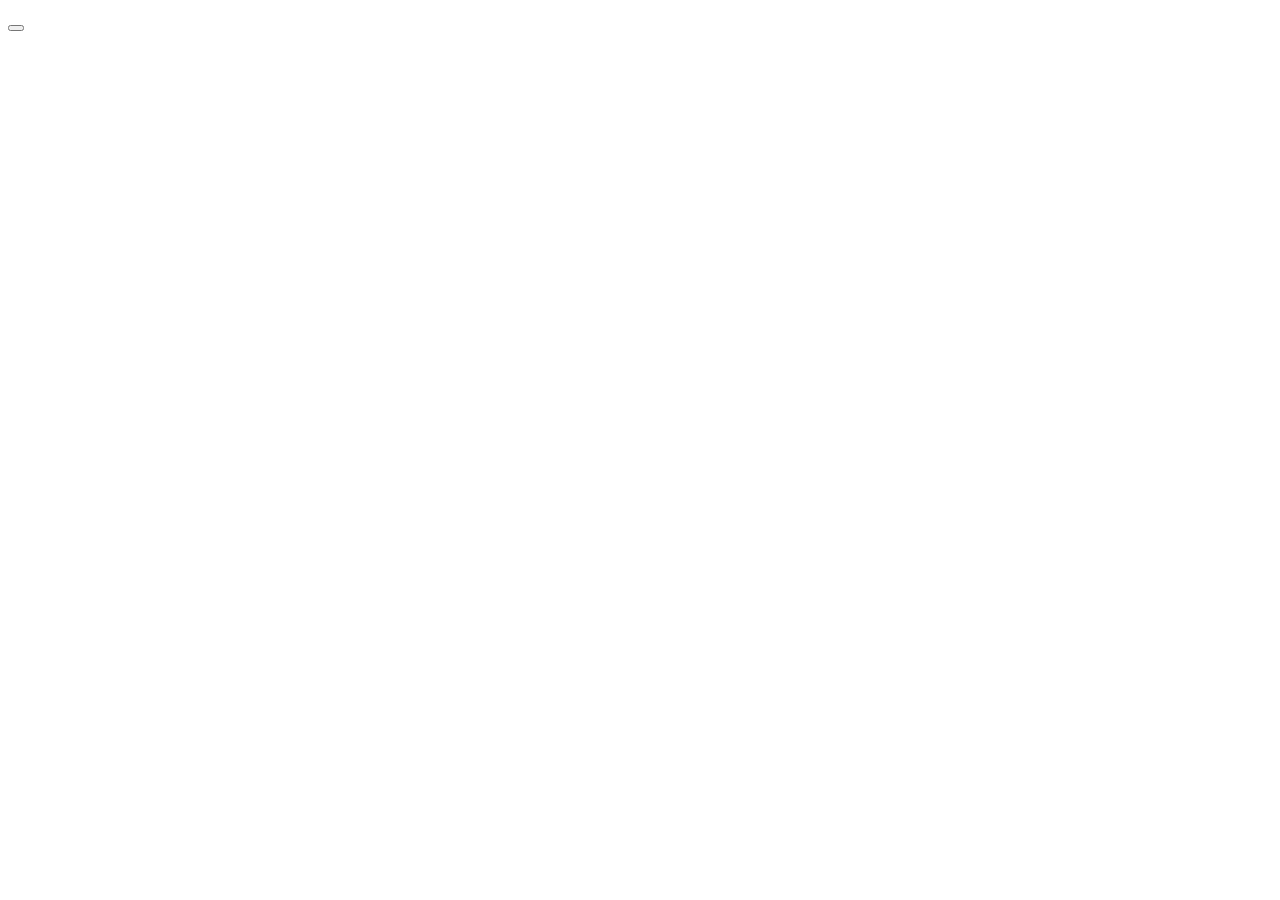
==== index.html @ 1ba01934 "Update index.html" ====
<!DOCTYPE html>
<html lang="en">
<head>
    <meta charset="UTF-8">
    <meta http-equiv="X-UA-Compatible" content="IE=edge">
    <meta name="viewport" content="width=device-width, initial-scale=1.0">
    <title>Document</title>
    <script src ='utilities.js'></script>
</head>
<body>
    <form></form>
    <table>
        <th></th>
        <td></td>
    </table>
    <button onclick = initialize();></button>
</body>
</html>
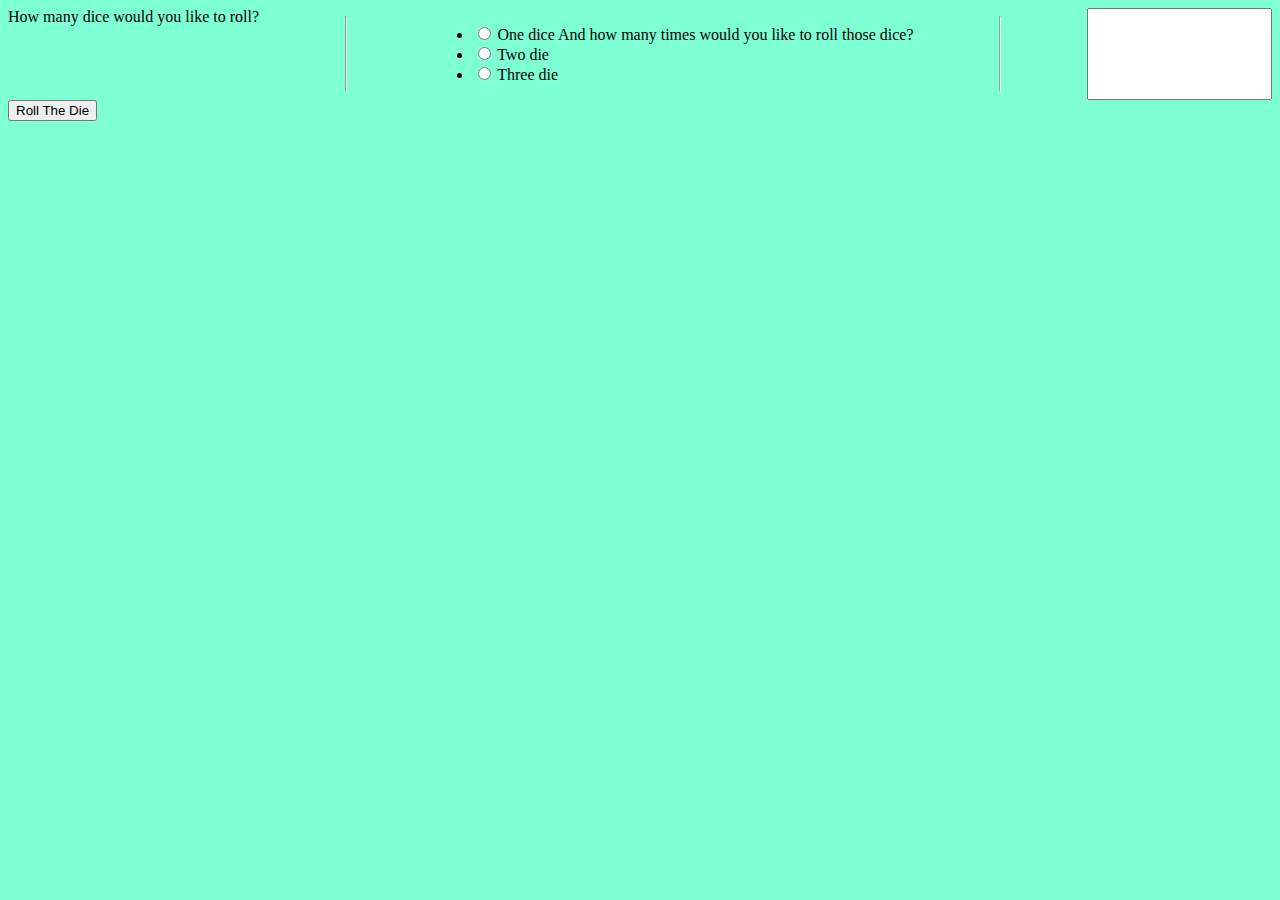
==== commit 6900e0e2: "Rename project.html to index.html" ====
--- a/index.html
+++ b/index.html
@@ -5,14 +5,133 @@
     <meta http-equiv="X-UA-Compatible" content="IE=edge">
     <meta name="viewport" content="width=device-width, initial-scale=1.0">
     <title>Document</title>
-    <script src ='utilities.js'></script>
+    <script src="project.js"></script>
+    <script>
+        function initialize()
+    {
+        diceTable = document.getElementById('dicetable');
+        dataForm = document.getElementById("dataform");
+        numDice = 0;
+        numRolls = 0;
+        numTriples = 0;
+        doubles = 0;
+        triples = 0;
+        mean = 0;
+        median = 0;
+        mode = 0;
+
+    }
+
+    function getRandomInteger(lower,upper)
+    {
+        var multiplier = upper -(lower-1);
+        var rnd=parseInt(Math.random()*multiplier)+lower;
+        return rnd;
+    }
+
+    function commit()
+    {
+        numDice = dataForm.numdice.value;
+        numRolls = dataForm.numrolls.value;
+        
+        allrolls=[];
+        
+        
+        for(let h =0; h<numRolls;h++)
+        {
+            
+            var newRow = diceTable.insertRow();
+            var NewCell = newRow.insertCell();
+            NewCell.innerHTML = 'Roll #' + (h+1);
+            
+            let rolls = []
+            for(let i =0; i<numDice;i++)
+            {
+                rolls[i]=getRandomInteger(1,6);
+                
+                
+            }
+                // NewCell = newRow.insertCell();
+                // let test = '';
+                // for(let i =0; i<rolls.length;i++)
+                // {
+                //     test+=" " +rolls[i];
+                // }
+                // NewCell.innerHTML=test;
+                
+            for(let i=0;i<numDice;i++)
+            {
+                NewCell = newRow.insertCell();
+                NewCell.innerHTML = rolls[i];
+                allrolls.push(rolls[i]);
+                
+            }
+            
+            if(numDice==3)
+            {
+               if(rolls[0]==rolls[1]&&rolls[1]==rolls[2])triples++;
+               else if(rolls[0]==rolls[1]||rolls[0]==rolls[2] ||rolls[1]==rolls[2])doubles++;
+            }
+            if(numDice==2)
+            {
+                if(rolls[0]==rolls[1]||rolls[0]==rolls[2] ||rolls[1]==rolls[2])doubles++;
+            }
+            
+        }
+        
+         
+         
+         median = findMedian(allrolls);
+         mode = findMode(allrolls);
+         mean = Math. round(100*(findMean(allrolls)))/100;
+         console.log("avg "+mean+" median "+median + " mode "+mode);
+         newRow = diceTable.insertRow();
+         
+         NewCell = newRow.insertCell();
+         NewCell.innerHTML = "Mean: "+mean;
+         
+         NewCell = newRow.insertCell();
+         NewCell.innerHTML = "Median: "+median;
+
+         NewCell = newRow.insertCell();
+         NewCell.innerHTML = "Mode: "+mode;
+
+         NewCell = newRow.insertCell();
+         NewCell.innerHTML = "Triples: "+triples;
+
+         NewCell = newRow.insertCell();
+         NewCell.innerHTML = "Doubles: "+doubles;
+
+         
+        //  NewCell.innerHTML =temp;
+
+
+
+
+    }
+    </script>
+    <link rel = 'stylesheet' href ='project.css'>
 </head>
-<body>
-    <form></form>
-    <table>
-        <th></th>
-        <td></td>
+
+<body onload="initialize();">
+
+    <form id ='dataform'>
+        How many dice would you like to roll? <hr>
+        <ul>
+            <li><label><input type = "radio" name = "numdice" value = "1" /> One dice</label></li>
+            <li><label><input type = "radio" name = "numdice" value = "2" /> Two die</label></li>
+            <li><label><input type = "radio" name = "numdice" value = "3" /> Three die</label></li>        
+        </ul>
+        <br>
+        And how many times would you like to roll those dice? <hr>
+      <input type ='text' name ='numrolls'>
+    </form>
+    <button onclick = 'commit();'>Roll The Die</button>
+    <table id ='dicetable'>
+        <!-- <tr>
+
+        </tr> -->
     </table>
-    <button onclick = initialize();></button>
+    
 </body>
 </html>
--- a/project.css
+++ b/project.css
@@ -0,0 +1,27 @@
+table{
+    border:thick solid grey;
+    border-collapse:collapse;
+    width:25%
+}
+th,td{border:thin solid black;
+padding: 8px;
+width:25%}
+th,td{
+    border:thin solid black;
+    padding:8px;
+    width:50%;
+}
+
+html{
+    background-color:aquamarine;
+}
+
+
+form{
+    display:flex;
+    flex-direction: row;
+}
+table{
+    width:100%;
+    height:100%
+}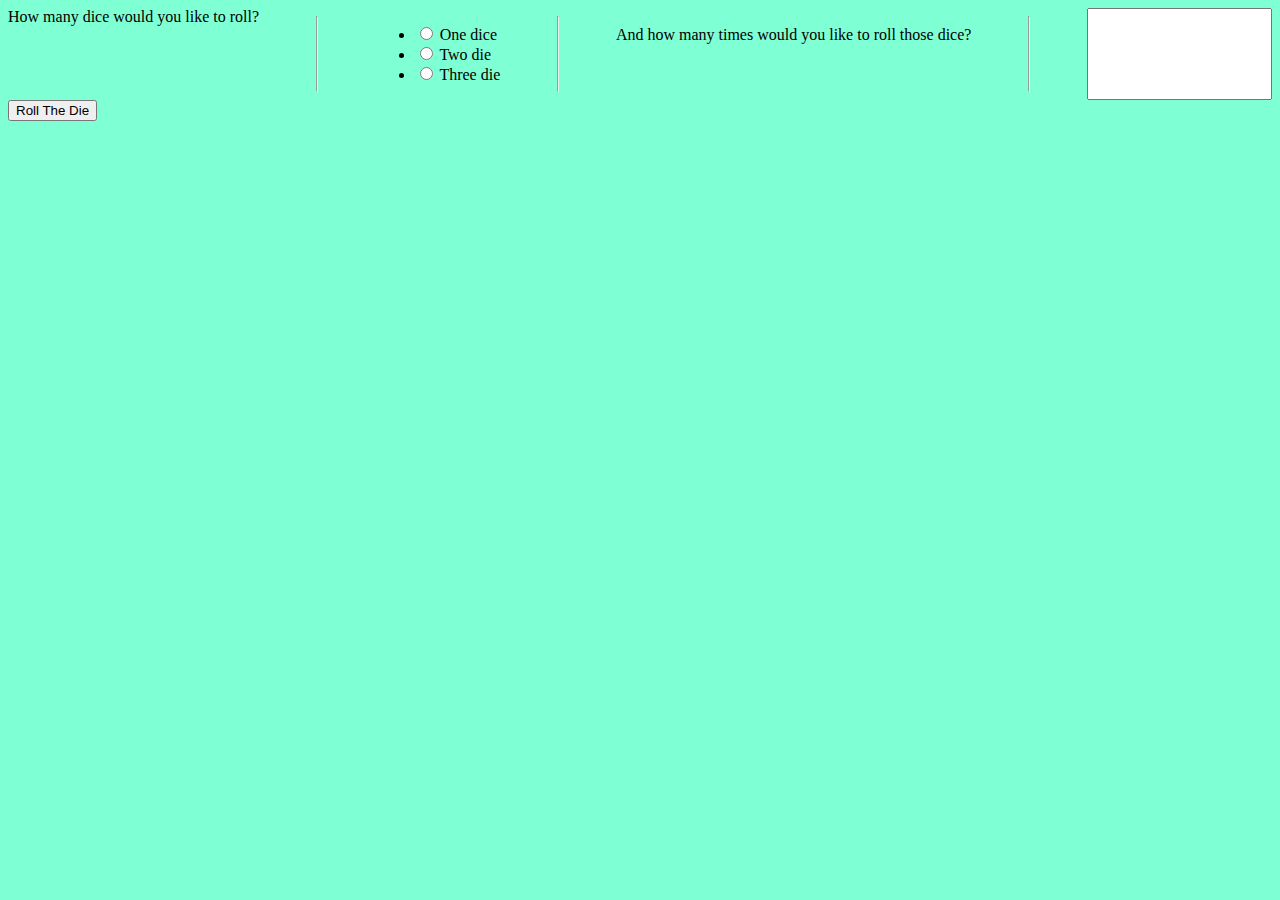
==== commit 69cdd3d5: "Update index.html" ====
--- a/index.html
+++ b/index.html
@@ -123,7 +123,7 @@
             <li><label><input type = "radio" name = "numdice" value = "3" /> Three die</label></li>        
         </ul>
         <br>
-        And how many times would you like to roll those dice? <hr>
+       <hr><br> And how many times would you like to roll those dice? <hr>
       <input type ='text' name ='numrolls'>
     </form>
     <button onclick = 'commit();'>Roll The Die</button>
